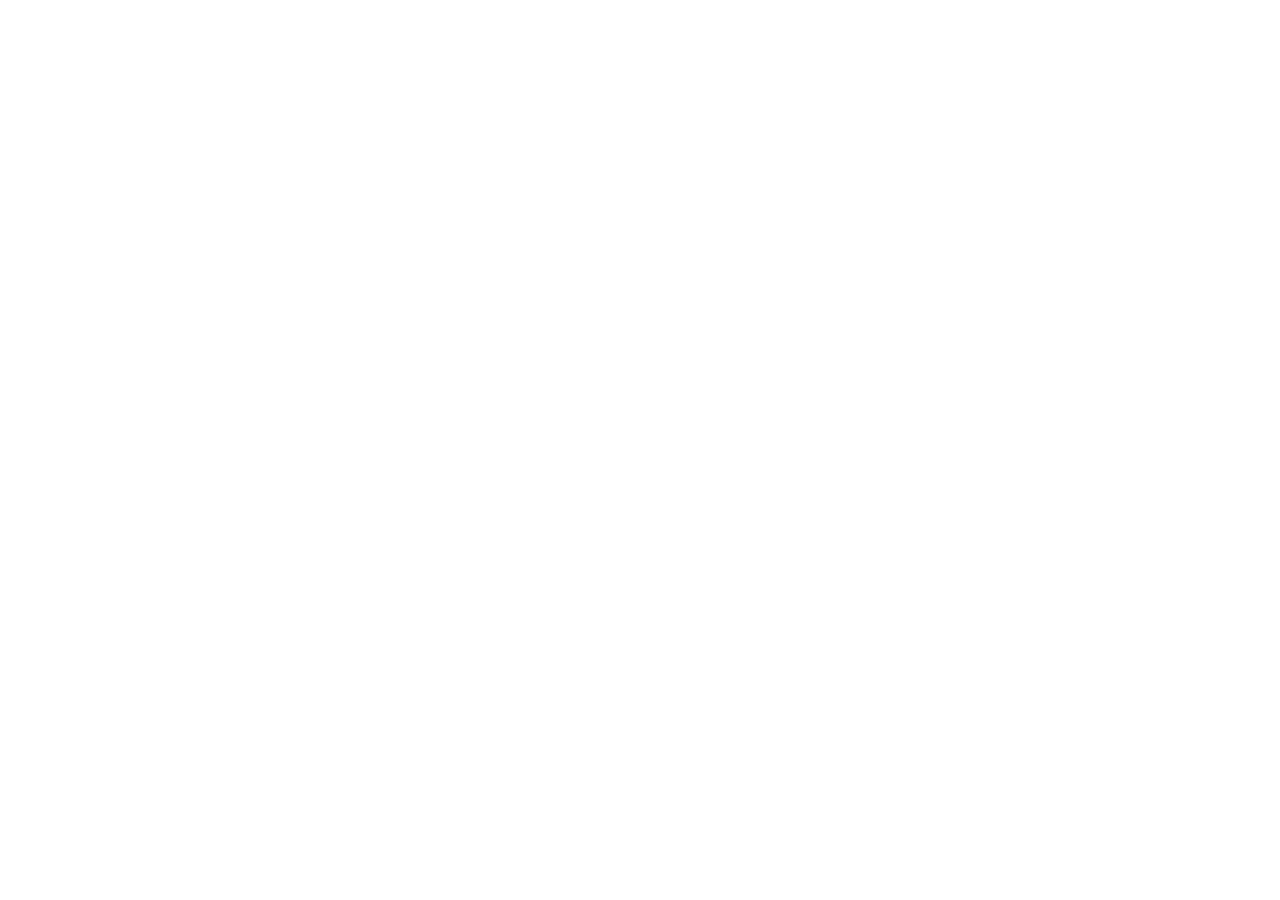
==== docs/index.html @ af85d648 "docs agregado" ====
<!doctype html><html lang="en"><head><meta charset="utf-8"/><link rel="icon" href="/favicon.ico"/><meta name="viewport" content="width=device-width,initial-scale=1"/><meta name="theme-color" content="#000000"/><meta name="description" content="Web site created using create-react-app"/><link rel="apple-touch-icon" href="/logo192.png"/><link rel="stylesheet" href="https://cdnjs.cloudflare.com/ajax/libs/animate.css/4.1.1/animate.min.css"/><link rel="manifest" href="/manifest.json"/><title>GiftExpertApp</title><link href="/static/css/main.2e60803d.chunk.css" rel="stylesheet"></head><body><noscript>You need to enable JavaScript to run this app.</noscript><div id="root"></div><script>!function(e){function r(r){for(var n,p,f=r[0],i=r[1],l=r[2],c=0,s=[];c<f.length;c++)p=f[c],Object.prototype.hasOwnProperty.call(o,p)&&o[p]&&s.push(o[p][0]),o[p]=0;for(n in i)Object.prototype.hasOwnProperty.call(i,n)&&(e[n]=i[n]);for(a&&a(r);s.length;)s.shift()();return u.push.apply(u,l||[]),t()}function t(){for(var e,r=0;r<u.length;r++){for(var t=u[r],n=!0,f=1;f<t.length;f++){var i=t[f];0!==o[i]&&(n=!1)}n&&(u.splice(r--,1),e=p(p.s=t[0]))}return e}var n={},o={1:0},u=[];function p(r){if(n[r])return n[r].exports;var t=n[r]={i:r,l:!1,exports:{}};return e[r].call(t.exports,t,t.exports,p),t.l=!0,t.exports}p.m=e,p.c=n,p.d=function(e,r,t){p.o(e,r)||Object.defineProperty(e,r,{enumerable:!0,get:t})},p.r=function(e){"undefined"!=typeof Symbol&&Symbol.toStringTag&&Object.defineProperty(e,Symbol.toStringTag,{value:"Module"}),Object.defineProperty(e,"__esModule",{value:!0})},p.t=function(e,r){if(1&r&&(e=p(e)),8&r)return e;if(4&r&&"object"==typeof e&&e&&e.__esModule)return e;var t=Object.create(null);if(p.r(t),Object.defineProperty(t,"default",{enumerable:!0,value:e}),2&r&&"string"!=typeof e)for(var n in e)p.d(t,n,function(r){return e[r]}.bind(null,n));return t},p.n=function(e){var r=e&&e.__esModule?function(){return e.default}:function(){return e};return p.d(r,"a",r),r},p.o=function(e,r){return Object.prototype.hasOwnProperty.call(e,r)},p.p="/";var f=this["webpackJsonpgif-expert-app"]=this["webpackJsonpgif-expert-app"]||[],i=f.push.bind(f);f.push=r,f=f.slice();for(var l=0;l<f.length;l++)r(f[l]);var a=i;t()}([])</script><script src="/static/js/2.b04e268c.chunk.js"></script><script src="/static/js/main.859a5b05.chunk.js"></script></body></html>
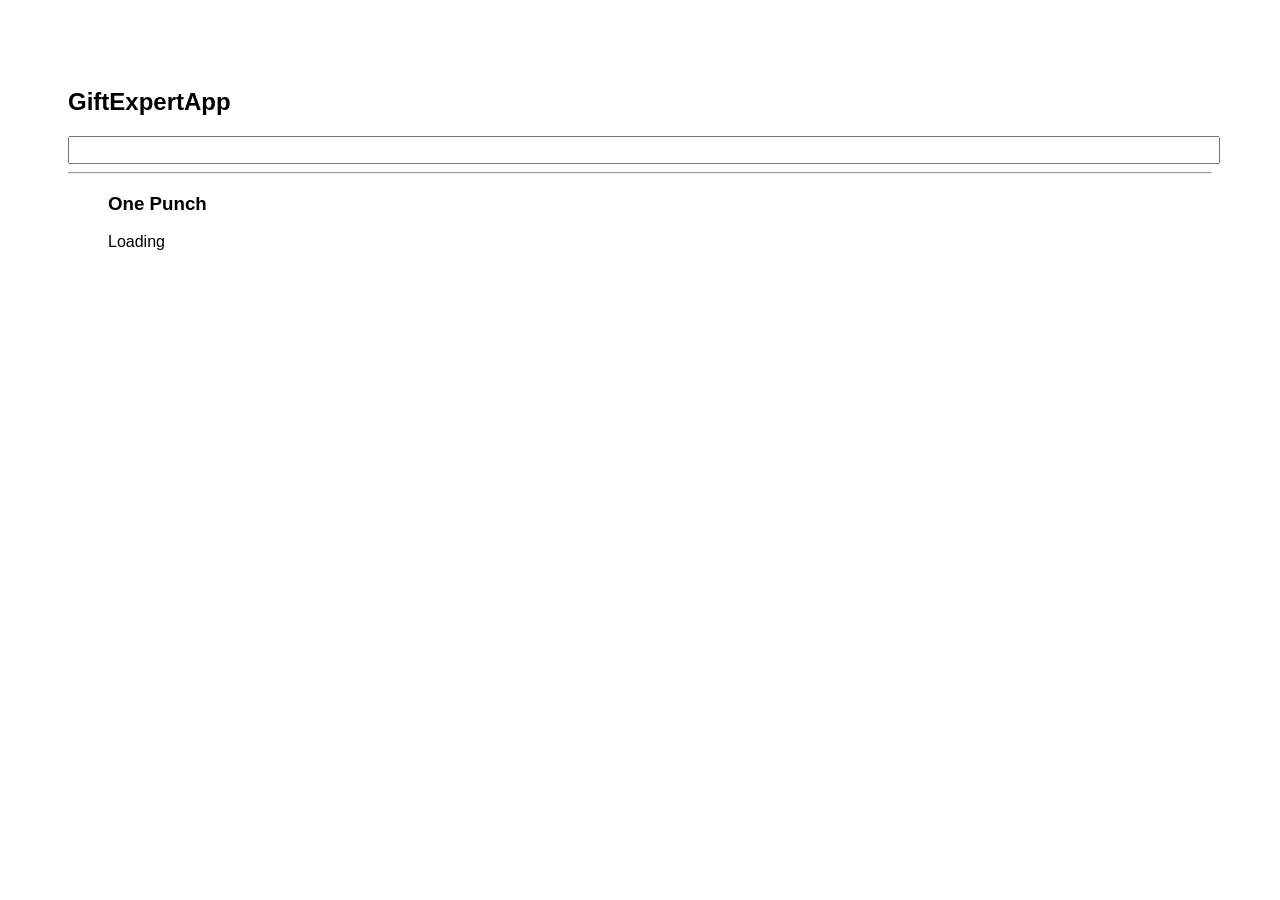
==== commit 73de2ba6: "index.html actualizado" ====
--- a/docs/index.html
+++ b/docs/index.html
@@ -1 +1,24 @@
-<!doctype html><html lang="en"><head><meta charset="utf-8"/><link rel="icon" href="/favicon.ico"/><meta name="viewport" content="width=device-width,initial-scale=1"/><meta name="theme-color" content="#000000"/><meta name="description" content="Web site created using create-react-app"/><link rel="apple-touch-icon" href="/logo192.png"/><link rel="stylesheet" href="https://cdnjs.cloudflare.com/ajax/libs/animate.css/4.1.1/animate.min.css"/><link rel="manifest" href="/manifest.json"/><title>GiftExpertApp</title><link href="/static/css/main.2e60803d.chunk.css" rel="stylesheet"></head><body><noscript>You need to enable JavaScript to run this app.</noscript><div id="root"></div><script>!function(e){function r(r){for(var n,p,f=r[0],i=r[1],l=r[2],c=0,s=[];c<f.length;c++)p=f[c],Object.prototype.hasOwnProperty.call(o,p)&&o[p]&&s.push(o[p][0]),o[p]=0;for(n in i)Object.prototype.hasOwnProperty.call(i,n)&&(e[n]=i[n]);for(a&&a(r);s.length;)s.shift()();return u.push.apply(u,l||[]),t()}function t(){for(var e,r=0;r<u.length;r++){for(var t=u[r],n=!0,f=1;f<t.length;f++){var i=t[f];0!==o[i]&&(n=!1)}n&&(u.splice(r--,1),e=p(p.s=t[0]))}return e}var n={},o={1:0},u=[];function p(r){if(n[r])return n[r].exports;var t=n[r]={i:r,l:!1,exports:{}};return e[r].call(t.exports,t,t.exports,p),t.l=!0,t.exports}p.m=e,p.c=n,p.d=function(e,r,t){p.o(e,r)||Object.defineProperty(e,r,{enumerable:!0,get:t})},p.r=function(e){"undefined"!=typeof Symbol&&Symbol.toStringTag&&Object.defineProperty(e,Symbol.toStringTag,{value:"Module"}),Object.defineProperty(e,"__esModule",{value:!0})},p.t=function(e,r){if(1&r&&(e=p(e)),8&r)return e;if(4&r&&"object"==typeof e&&e&&e.__esModule)return e;var t=Object.create(null);if(p.r(t),Object.defineProperty(t,"default",{enumerable:!0,value:e}),2&r&&"string"!=typeof e)for(var n in e)p.d(t,n,function(r){return e[r]}.bind(null,n));return t},p.n=function(e){var r=e&&e.__esModule?function(){return e.default}:function(){return e};return p.d(r,"a",r),r},p.o=function(e,r){return Object.prototype.hasOwnProperty.call(e,r)},p.p="/";var f=this["webpackJsonpgif-expert-app"]=this["webpackJsonpgif-expert-app"]||[],i=f.push.bind(f);f.push=r,f=f.slice();for(var l=0;l<f.length;l++)r(f[l]);var a=i;t()}([])</script><script src="/static/js/2.b04e268c.chunk.js"></script><script src="/static/js/main.859a5b05.chunk.js"></script></body></html>+<!doctype html>
+<html lang="en">
+
+<head>
+    <meta charset="utf-8" />
+    <link rel="icon" href="./favicon.ico" />
+    <meta name="viewport" content="width=device-width,initial-scale=1" />
+    <meta name="theme-color" content="#000000" />
+    <meta name="description" content="Web site created using create-react-app" />
+    <link rel="apple-touch-icon" href="./logo192.png" />
+    <link rel="stylesheet" href="https://cdnjs.cloudflare.com/ajax/libs/animate.css/4.1.1/animate.min.css" />
+    <link rel="manifest" href="./manifest.json" />
+    <title>GiftExpertApp</title>
+    <link href="./static/css/main.2e60803d.chunk.css" rel="stylesheet">
+</head>
+
+<body><noscript>You need to enable JavaScript to run this app.</noscript>
+    <div id="root"></div>
+    <script>!function (e) { function r(r) { for (var n, p, f = r[0], i = r[1], l = r[2], c = 0, s = []; c < f.length; c++)p = f[c], Object.prototype.hasOwnProperty.call(o, p) && o[p] && s.push(o[p][0]), o[p] = 0; for (n in i) Object.prototype.hasOwnProperty.call(i, n) && (e[n] = i[n]); for (a && a(r); s.length;)s.shift()(); return u.push.apply(u, l || []), t() } function t() { for (var e, r = 0; r < u.length; r++) { for (var t = u[r], n = !0, f = 1; f < t.length; f++) { var i = t[f]; 0 !== o[i] && (n = !1) } n && (u.splice(r--, 1), e = p(p.s = t[0])) } return e } var n = {}, o = { 1: 0 }, u = []; function p(r) { if (n[r]) return n[r].exports; var t = n[r] = { i: r, l: !1, exports: {} }; return e[r].call(t.exports, t, t.exports, p), t.l = !0, t.exports } p.m = e, p.c = n, p.d = function (e, r, t) { p.o(e, r) || Object.defineProperty(e, r, { enumerable: !0, get: t }) }, p.r = function (e) { "undefined" != typeof Symbol && Symbol.toStringTag && Object.defineProperty(e, Symbol.toStringTag, { value: "Module" }), Object.defineProperty(e, "__esModule", { value: !0 }) }, p.t = function (e, r) { if (1 & r && (e = p(e)), 8 & r) return e; if (4 & r && "object" == typeof e && e && e.__esModule) return e; var t = Object.create(null); if (p.r(t), Object.defineProperty(t, "default", { enumerable: !0, value: e }), 2 & r && "string" != typeof e) for (var n in e) p.d(t, n, function (r) { return e[r] }.bind(null, n)); return t }, p.n = function (e) { var r = e && e.__esModule ? function () { return e.default } : function () { return e }; return p.d(r, "a", r), r }, p.o = function (e, r) { return Object.prototype.hasOwnProperty.call(e, r) }, p.p = "/"; var f = this["webpackJsonpgif-expert-app"] = this["webpackJsonpgif-expert-app"] || [], i = f.push.bind(f); f.push = r, f = f.slice(); for (var l = 0; l < f.length; l++)r(f[l]); var a = i; t() }([])</script>
+    <script src="./static/js/2.b04e268c.chunk.js"></script>
+    <script src="./static/js/main.859a5b05.chunk.js"></script>
+</body>
+
+</html>
--- a/docs/static/css/main.2e60803d.chunk.css
+++ b/docs/static/css/main.2e60803d.chunk.css
@@ -0,0 +1,2 @@
+*{font-family:Helvetica,Arial,sans-serif}body{padding:60px}input{color:grey;font-size:1.2rem;width:100%}.card-grid{display:flex;flex-direction:row;flex-wrap:wrap}.card{align-content:center;border:1px solid grey;border-radius:6px;margin-bottom:10px;margin-right:10px;overflow:hidden}.card p{padding:5px;text-align:center}.card img{max-height:170px}
+/*# sourceMappingURL=main.2e60803d.chunk.css.map */
